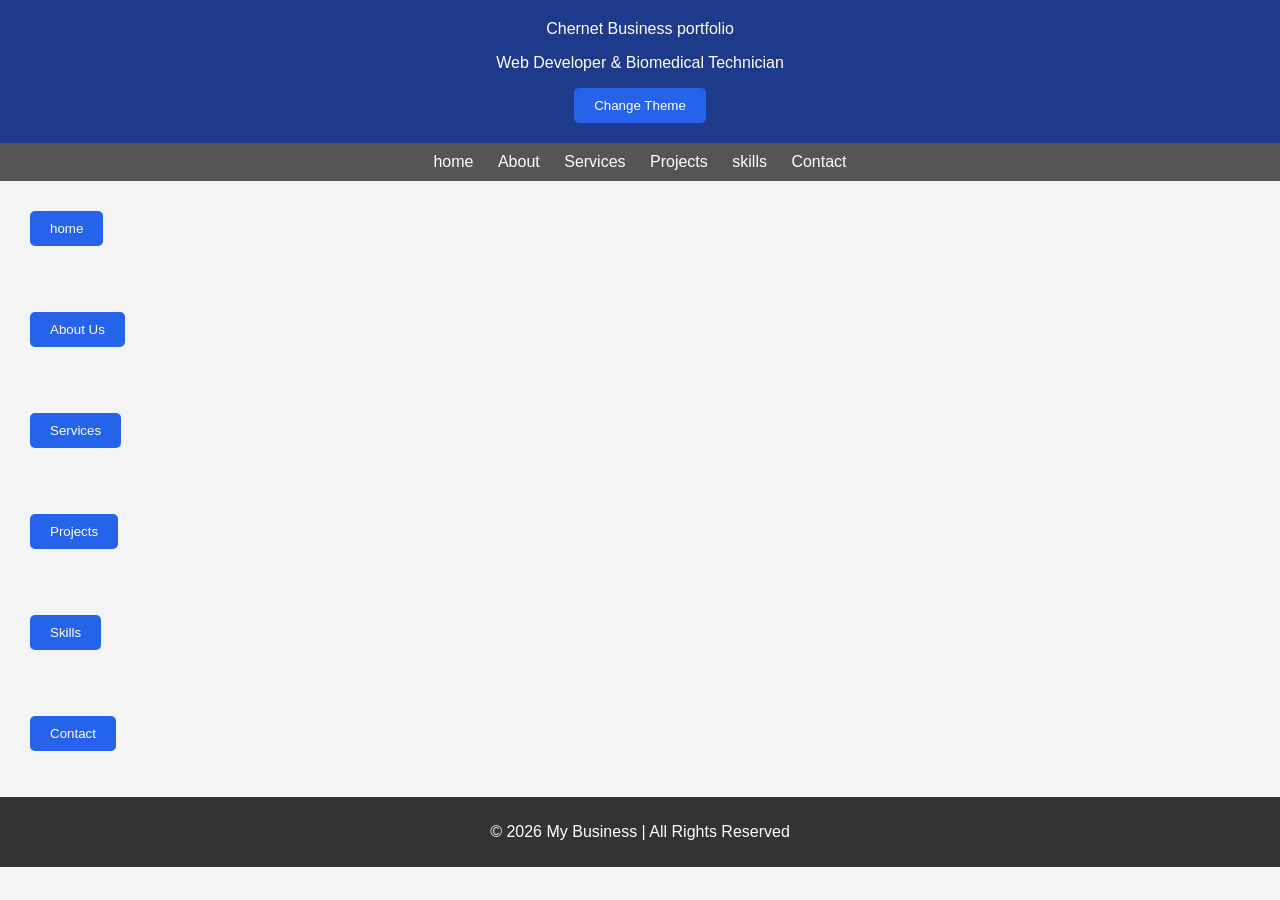
==== business.html @ 216b5bcb "Add files via upload" ====
<!DOCTYPE html>
<html lang="en">
<head>
    <meta charset="UTF-8">
    <meta name="viewport" content="width=device-width, initial-scale=1.0">
    <title>My Business Portfolio</title>

    <style>
       
        .dark {
             background-color: black;
            color: white;
}
        body {
            font-family: Arial, sans-serif;
            margin: 0;
            background: #f4f4f4;
        }

        header {background:#1e3a8a;
            color:white;  
            padding: 20px;
            text-align: center;

        }

        nav {
            background: #555;
            padding: 10px;
            text-align: center;
        }

        nav a {
            color: white;
            margin: 0 10px;
            text-decoration: none;
        }

        section {
            padding: 20px;
            margin: 10px;
            background:#f4f4f4;
            border-radius: 5px;
        }
        /* Dark mode */
        .dark section{background: #1e1e1e;}
        button{
            padding:10px 20px;
            background:#2563eb;
            color:white;
            border:none;
            border-radius:5px;
            cursor:pointer;
            transition: 0.3s;
            transition: transform 0.3s;
           }
           button:hover{transform: scale(1.1);}
        .project:hover{transform: scale(1.05);transition: 0.3s;}
        footer {
            background: #333;
            color: white;
            text-align: center;
            padding: 10px;
        }
         html{scroll-behavior: smooth;}
        @media(max-width:768px){nav{display:block;}}
        
    </style>
</head>

<body>

<header>
    </h1>Chernet Business portfolio</h1>
    <p>Web Developer & Biomedical Technician</p>
    <button onclick="toggleTheme()">Change Theme</button>
</header>

<nav>
    <a href="#home">home</a>
    <a href="#about">About</a>
    <a href="#services">Services</a>
    <a href="#projects">Projects</a>
    <a href="#skills">skills</a>
    <a href="#contact">Contact</a>

</nav>
<section id="home"  > 
<button onclick="showhome()">home</button>
<p id="abouthome"></p></section>
</section>
<section id="about"  >
    <button onclick="showaboutus()">About Us</button>
    <p id="aboutInfo"></p></section>
<section id="services" >
     <button onclick="showservices()">Services</button>
    <P id="servicesInfo"></P>
</section>

<section id="projects" >
     <button onclick="showprojects()">Projects</button>
     <p id="projectsInfo"></p>
</section>
<section id="skills" >
    <button onclick="showskills()">Skills</button>
    <p id="skillsinfo"></p>
</section>
<section id="contact" >
    <button onclick="showContact()">Contact </button>
    <p id="contactInfo"></p>
</section>
<footer>
    <p>© 2026 My Business | All Rights Reserved</p>
</footer>

<script>
 function toggleTheme() {
document.body.classList.toggle("dark");}
function showhome(){let home =  document.getElementById("abouthome");
        if(home.innerText === "")
        {home.innerHTML="<h1>welcome to My Portfolio</h1>"+
        "<p>hello,i'am chernet,FrontEnd WebDeveloper.</p>"+
        "<P> i create responsive and user-friendly Website for business and individuals.</p>";}
        else{home.innerText="";}}

function showaboutus(){let about = document.getElementById("aboutInfo");
        if (about.innerText === "") 
        {about.innerHTML= 
        "We are a professional business offering high-quality services to our clients.<br>"+
        " Our goal is to deliver excellence and build trust."}
        else {about.innerText = "";}}
function showservices() {let services = document.getElementById("servicesInfo")
        if(services.innerText ===""){
        services.innerHTML= 
        "<ul>"+
            "<li>Web Design</li>"+
            "<li>Biomedical Equipment Maintenance</li>"
            "</ul>";}
        else {services.innerText = ""; }}
function showprojects()
         {let projects =  document.getElementById("projectsInfo")
         if (projects.innerText ==="")
         {projects.innerHTML = "<ul>"+
             "<li>Business portfolio</li>"+
             "</ul>";}
         else {projects.innerText = "";}}
function showskills() {
        let skills = document.getElementById("skillsinfo");
        if (skills.innerText === "") {
        skills.innerHTML =
        "<ul>" +
        "<li>HTML</li>" +
        "<li>CSS</li>" +
        "<li>JavaScript</li>" +
        "</ul>";} 
        else {skills.innerText = "";}}
function showContact() 
        {let contact = document.getElementById("contactInfo");
        if (contact.innerText === "") 
        {contact.innerHTML =
        "Email: chernettenaw6@gmail.com <br>"+
        "Phone: +251921904352<br>"+
        "LinkedIn: chernettenaw";} 
        else {contact.innerText = "";}}
</script>
</body>
</html>
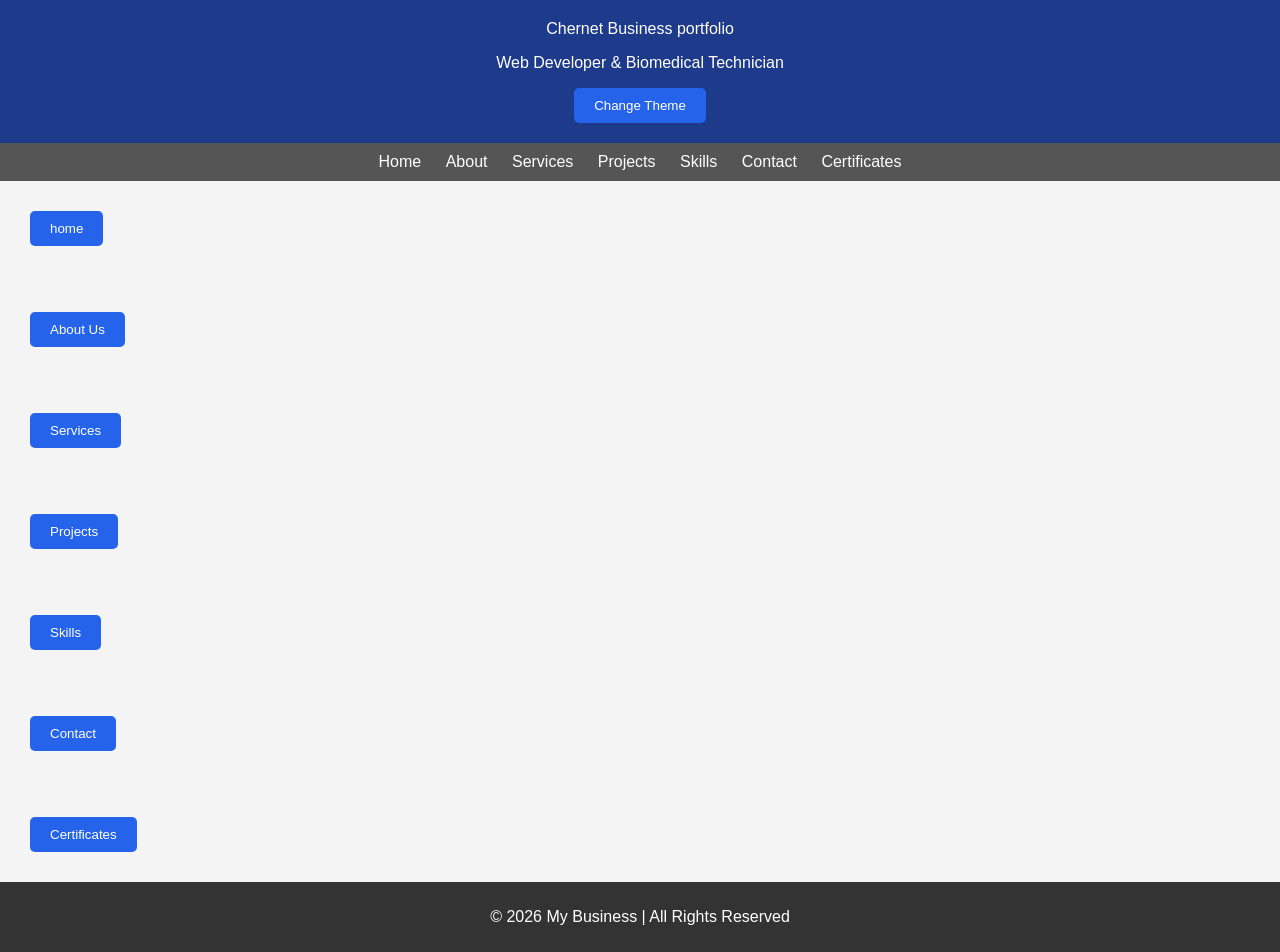
==== commit 44531ca7: "Add files via upload" ====
--- a/business.html
+++ b/business.html
@@ -77,13 +77,13 @@
 </header>
 
 <nav>
-    <a href="#home">home</a>
+    <a href="#home">Home</a>
     <a href="#about">About</a>
     <a href="#services">Services</a>
     <a href="#projects">Projects</a>
-    <a href="#skills">skills</a>
+    <a href="#skills">Skills</a>
     <a href="#contact">Contact</a>
-
+    <a href="#certificates">Certificates</a>
 </nav>
 <section id="home"  > 
 <button onclick="showhome()">home</button>
@@ -109,6 +109,11 @@
     <button onclick="showContact()">Contact </button>
     <p id="contactInfo"></p>
 </section>
+<section id="certificates">
+<button onclick="showCertificates()">Certificates</button>
+
+<div id="certificatesinfo"></div></section>
+
 <footer>
     <p>© 2026 My Business | All Rights Reserved</p>
 </footer>
@@ -118,7 +123,7 @@
 document.body.classList.toggle("dark");}
 function showhome(){let home =  document.getElementById("abouthome");
         if(home.innerText === "")
-        {home.innerHTML="<h1>welcome to My Portfolio</h1>"+
+        {home.innerHTML="<h2>welcome to My Portfolio</h2>"+
         "<p>hello,i'am chernet,FrontEnd WebDeveloper.</p>"+
         "<P> i create responsive and user-friendly Website for business and individuals.</p>";}
         else{home.innerText="";}}
@@ -162,6 +167,20 @@
         "Phone: +251921904352<br>"+
         "LinkedIn: chernettenaw";} 
         else {contact.innerText = "";}}
+function showCertificates() {
+        let certificates = document.getElementById("certificatesinfo");
+
+        if (certificates.innerHTML === "") 
+        {certificates.innerHTML =
+        "<h2>My Certificates</h2>" +
+        "<p>Professional training and certifications I have earned.</p>" +
+        "<div class='certificate-card'>" +
+        "<h3>Computer Maintenance</h3>" +
+        "<p>Satcom Institute of Technology</p>" +
+        "<a href='computer-maintenance.pdf' target='_blank'>📄 View Certificate</a>" +
+        "</div>";}
+         else { certificates.innerHTML = "";} }
+
 </script>
 </body>
 </html>
